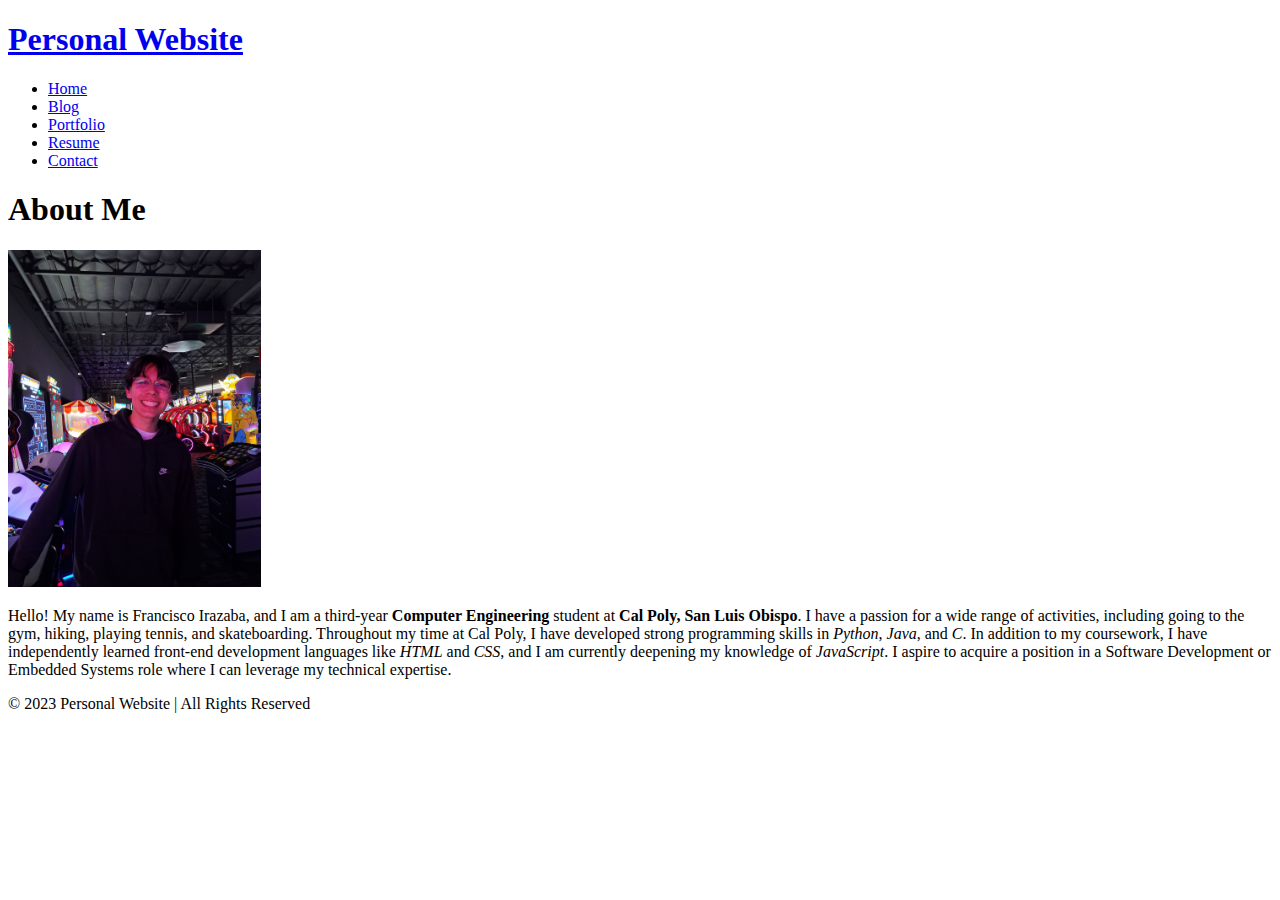
==== index.html @ f210af87 "feat: add image to portfolio and index.html" ====
<!DOCTYPE html>
<html>
    <head>
        <title>Personal Website</title>
    </head>
    <body>
        <nav class="navbar">
            <h1 class="logo"><a href="index.html">Personal Website</a></h1>
            <ul class="nav-list">
                <li><a href="index.html">Home</a></li>
                <li><a href="blog.html">Blog</a></li>
                <li><a href="portfolio.html">Portfolio</a></li>
                <li><a href="resume.html">Resume</a></li>
                <li><a href="contact.html">Contact</a></li>
              </ul>
        </nav>
        <main>
            <h1>About Me</h1>
            <div class = "about">
                <div class = "about-image">
                    <img src="Images/Self-pic-1.jpeg" alt="Image of Francisco Irazaba in front of an arcade" width = 20% height = 20%>
                </div>
                <div class = "about-text">
                    <p> Hello! My name is Francisco Irazaba, and I am a third-year <strong>Computer Engineering</strong> 
                    student at <strong>Cal Poly, San Luis Obispo</strong>. I have a passion for a wide range of activities, 
                    including going to the gym, hiking, playing tennis, and skateboarding. Throughout my time at Cal Poly, I 
                    have developed strong programming skills in <em>Python</em>, <em>Java</em>, and <em>C</em>. In addition 
                    to my coursework, I have independently learned front-end development languages like <em>HTML</em> and 
                    <em>CSS</em>, and I am currently deepening my knowledge of <em>JavaScript</em>. I aspire to acquire a 
                    position in a Software Development or Embedded Systems role where I can leverage my technical expertise.</p>
                </div>
            </div>
        </main>
        <footer class="footer">© 2023 Personal Website | All Rights Reserved</footer>
    </body>
</html>
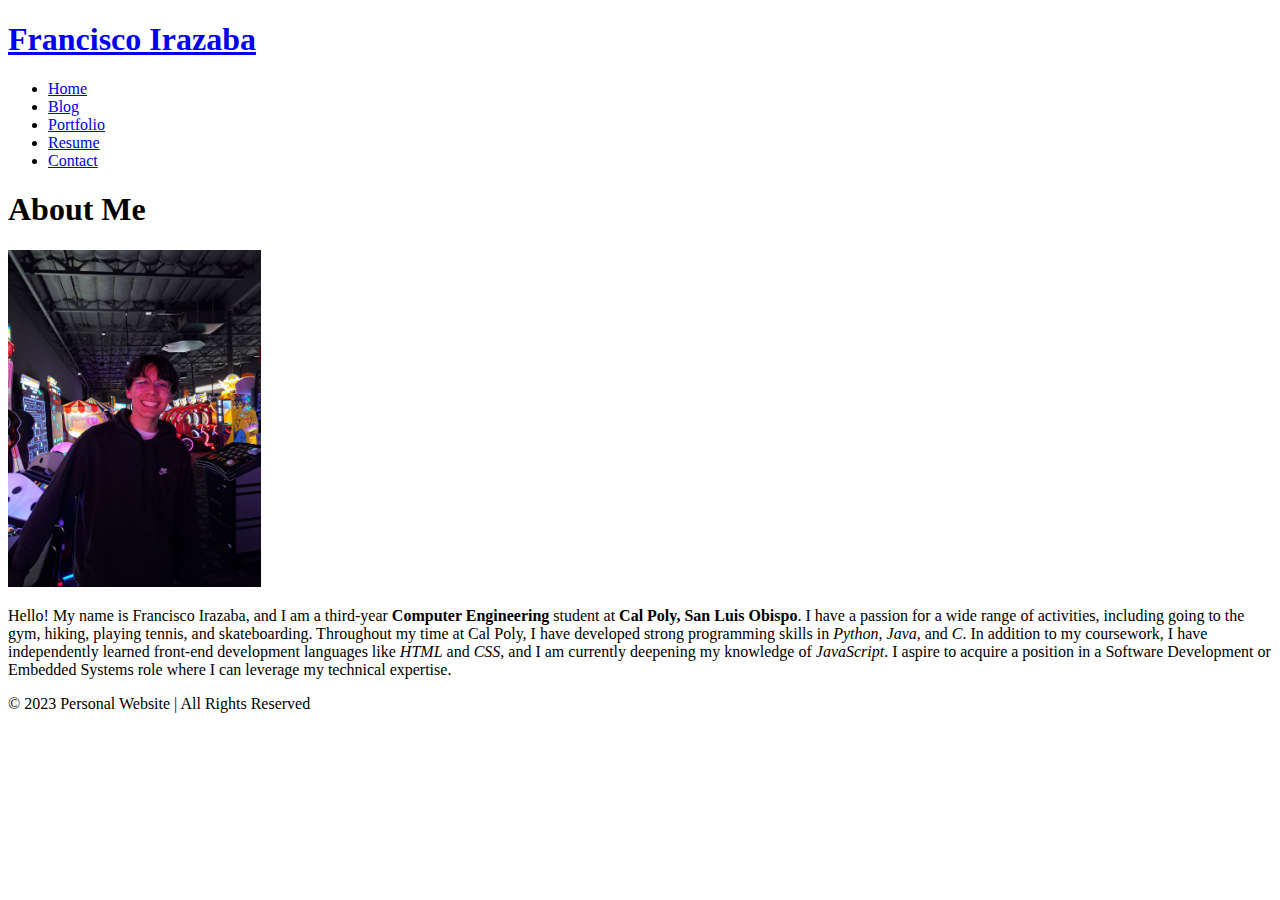
==== commit df14ce5c: "feat: Change title to Francisco Irazaba" ====
--- a/index.html
+++ b/index.html
@@ -5,7 +5,7 @@
     </head>
     <body>
         <nav class="navbar">
-            <h1 class="logo"><a href="index.html">Personal Website</a></h1>
+            <h1 class="logo"><a href="index.html">Francisco Irazaba</a></h1>
             <ul class="nav-list">
                 <li><a href="index.html">Home</a></li>
                 <li><a href="blog.html">Blog</a></li>
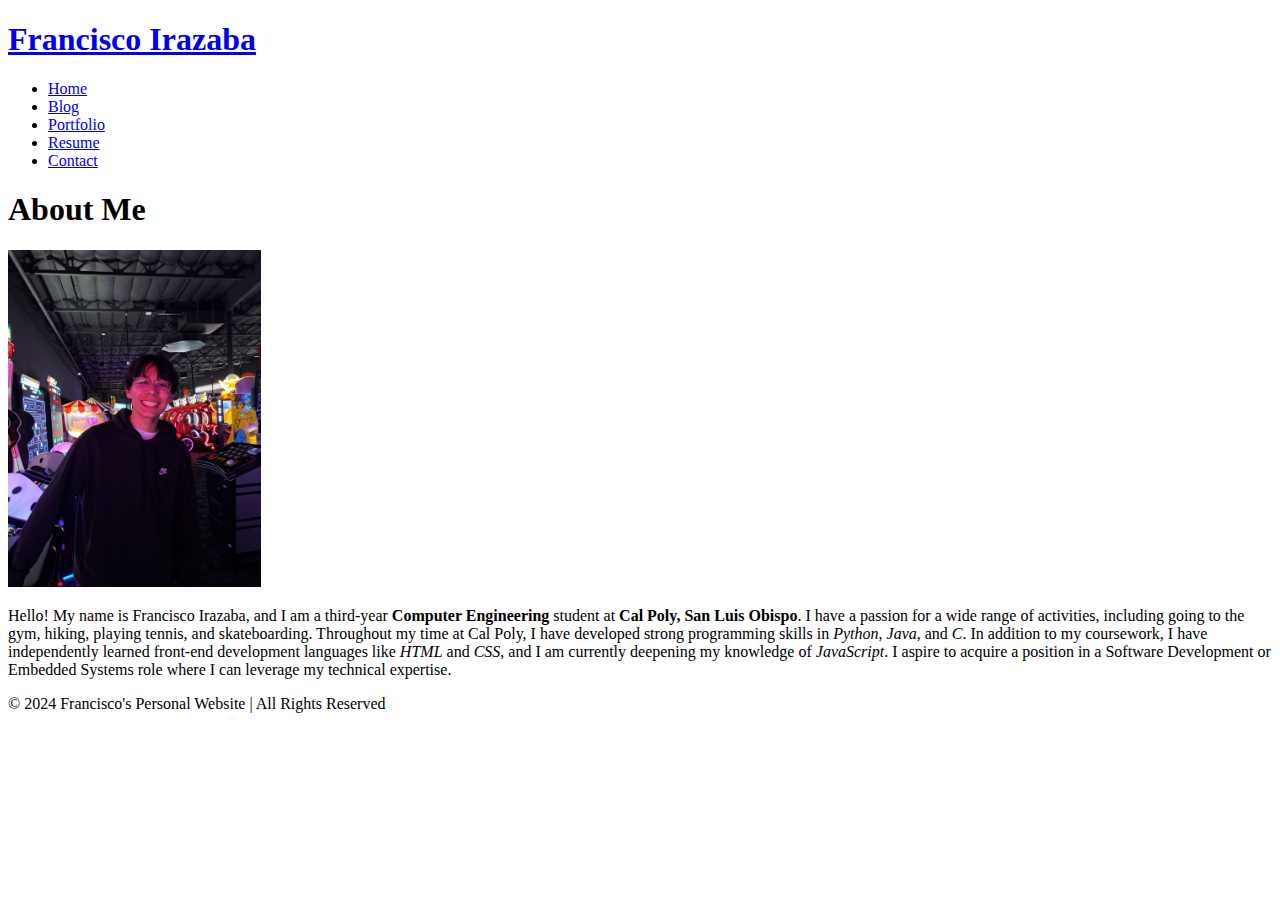
==== commit fe51766b: "fix: correct copyright year and website naem in footer" ====
--- a/index.html
+++ b/index.html
@@ -1,7 +1,7 @@
 <!DOCTYPE html>
 <html>
     <head>
-        <title>Personal Website</title>
+        <title>Francisco's Personal Website</title>
     </head>
     <body>
         <nav class="navbar">
@@ -31,6 +31,6 @@
                 </div>
             </div>
         </main>
-        <footer class="footer">© 2023 Personal Website | All Rights Reserved</footer>
+        <footer class="footer">© 2024 Francisco's Personal Website | All Rights Reserved</footer>
     </body>
 </html>
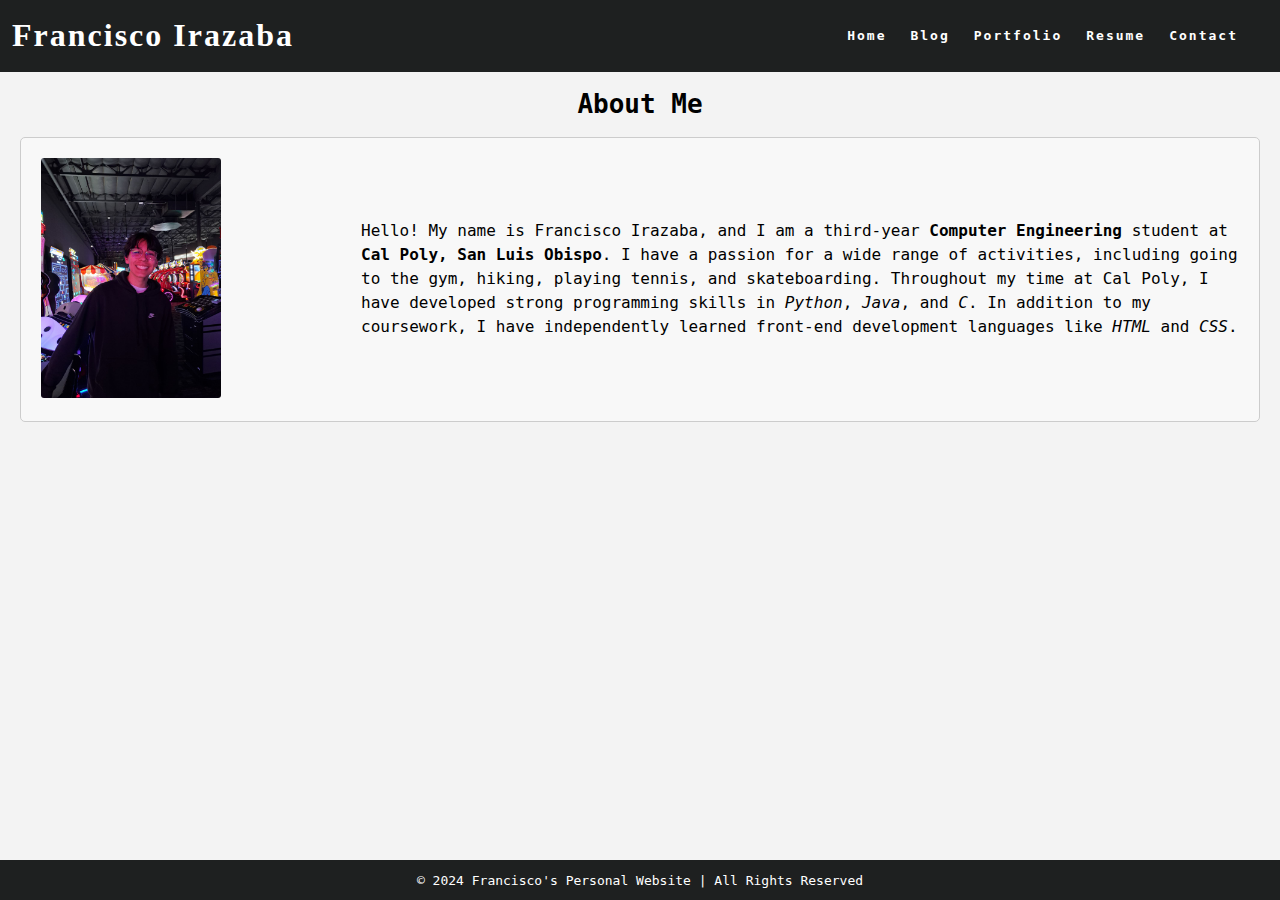
==== commit fadcc663: "feat: change image sizes" ====
--- a/index.html
+++ b/index.html
@@ -2,6 +2,7 @@
 <html>
     <head>
         <title>Francisco's Personal Website</title>
+        <link rel = "stylesheet" href = "styles.css"/>
     </head>
     <body>
         <nav class="navbar">
@@ -18,7 +19,7 @@
             <h1>About Me</h1>
             <div class = "about">
                 <div class = "about-image">
-                    <img src="Images/Self-pic-1.jpeg" alt="Image of Francisco Irazaba in front of an arcade" width = 20% height = 20%>
+                    <img src="Images/Self-pic-1.jpeg" alt="Image of Francisco Irazaba in front of an arcade" width = "60%">
                 </div>
                 <div class = "about-text">
                     <p> Hello! My name is Francisco Irazaba, and I am a third-year <strong>Computer Engineering</strong> 
@@ -26,8 +27,7 @@
                     including going to the gym, hiking, playing tennis, and skateboarding. Throughout my time at Cal Poly, I 
                     have developed strong programming skills in <em>Python</em>, <em>Java</em>, and <em>C</em>. In addition 
                     to my coursework, I have independently learned front-end development languages like <em>HTML</em> and 
-                    <em>CSS</em>, and I am currently deepening my knowledge of <em>JavaScript</em>. I aspire to acquire a 
-                    position in a Software Development or Embedded Systems role where I can leverage my technical expertise.</p>
+                    <em>CSS</em>.</p>
                 </div>
             </div>
         </main>
--- a/styles.css
+++ b/styles.css
@@ -0,0 +1,264 @@
+:root {
+    /* variables */
+    --cg-black: rgb(30, 32, 32);
+    --cg-blue: rgb(36, 94, 255);
+    --cg-grey: rgb(243, 243, 243);
+    --cg-white: rgb(255, 255, 255);
+  }
+  
+  html {
+    height: 100%;
+  }
+  
+  body {
+    background: var(--cg-grey);
+    position: relative;
+    min-height: 100vh;
+    padding: 0;
+    margin: 0;
+    font-family: monospace;
+  }
+  
+  /* CSS for navigation */
+  
+  .navbar {
+    position: -webkit-sticky;
+    position: sticky;
+    top: 0;
+    width: 100%;
+    height: 7%;
+    z-index: 10;
+  
+    display: flex;
+    justify-content: space-between;
+    align-items: center;
+    text-align: center;
+  
+    background-color: var(--cg-black);
+    color: var(--cg-white);
+    padding: 0px 0px;
+  
+    /* Debug border */
+    /* border: solid red; */
+  }
+  
+  .nav-list {
+    display: flex;
+    flex-direction: row;
+    position: relative;
+    right: 30px;
+    list-style: none;
+  
+    /* Debug border */
+    /* border: solid blue; */
+  }
+  
+  .navbar a {
+    color: var(--cg-white);
+    font-weight: bold;
+    margin: 0 12px;
+    text-decoration: none;
+    letter-spacing: 2px;
+  
+    font-family: monospace;
+  }
+  
+  .navbar a:hover {
+    color: var(--cg-blue);
+    text-decoration: underline;
+  }
+  
+  .navbar a:active {
+    color: var(--cg-blue);
+  }
+  
+  .logo a {
+    font-family: Georgia;
+  }
+  
+  .logo a:hover {
+    text-decoration: None;
+  }
+  
+  main {
+    padding: 0 20px 40px 20px;
+    display: flex;
+    flex-direction: column;
+    justify-content: center;
+    align-items: center;
+  }
+  
+  .page-title {
+    display: flex;
+    justify-content: center;
+    font-size: 40px;
+    font-family: Georgia;
+  }
+  
+  /* CSS for portfolio grid */
+  
+  .project {
+    display: flex;
+    flex-direction: row;
+    max-width: 100%;
+    margin: 1em 0 2em 0;
+  
+    /* Debug border */
+    /* border: 2px solid blue; */
+  }
+  
+  .item-link {
+    width: 70%;
+  
+    /* Debug border */
+    /* border: 2px solid red; */
+  }
+  
+  .project-image {
+    object-fit: cover;
+    width: 100%;
+    height: 500px;
+    flex-basis: 50px;
+    flex-grow: 2;
+  
+    /* Debug border */
+    /* border: 2px solid black; */
+  }
+  
+  .project-details {
+    display: flex;
+    background-color: var(--cg-white);
+    width: 30%;
+    height: 500px;
+    flex-shrink: 1;
+    padding: 0 20px;
+    margin: 0px;
+    line-height: 1.5;
+    overflow: scroll;
+  
+    flex-direction: column;
+    text-align: center;
+    justify-content: center;
+  
+    /* Debug border */
+    /* border: 2px solid green; */
+  }
+  
+  .project-details a {
+    color: var(--cg-black);
+    text-decoration: none;
+    font-weight: bold;
+    letter-spacing: 1px;
+  }
+  
+  .project-details a:hover {
+    color: var(--cg-blue);
+    text-decoration: underline;
+  }
+  
+  .project-details {
+    font-weight: lighter;
+  }
+  
+  .project-name {
+    font-weight: bold;
+    font-size: 20px;
+  }
+  
+  /* CSS for home page */
+  
+  .about {
+    display: flex;
+    align-items: center;
+    justify-content: space-between;
+    padding: 20px;
+    background-color: #f8f8f8;
+    border: 1px solid #ccc;
+    border-radius: 5px;
+    /* box-shadow: 0 0 10px rgba(0, 0, 0, 0.1); */
+  }
+  
+  .about-image img {
+    max-width: 300px;
+    border-radius: 3px;
+    /* box-shadow: 0 0 10px rgba(0, 0, 0, 0.2); */
+  }
+  
+  .about-text {
+    flex: 1;
+    margin-left: 20px;
+  }
+  
+  .about-text h2 {
+    font-size: 24px;
+    margin-bottom: 10px;
+  }
+  
+  .about-text p {
+    font-size: 16px;
+    line-height: 1.5;
+  }
+  
+  /* CSS for resume page */
+  
+  .button {
+    background-color: var(--cg-black);
+    border: none;
+    color: var(--cg-white);
+  
+    font-family: monospace;
+  
+    padding: 5px 7px;
+    text-align: center;
+  
+    border-radius: 2px;
+  }
+  
+  .button:hover {
+    background-color: var(--cg-blue);
+  }
+  
+  .resume h2 {
+    font-family: Georgia;
+  }
+  
+  /* CSS for contact form */
+  
+  label {
+    display: block;
+    margin-bottom: 8px;
+    font-family: Georgia;
+    font-weight: bold;
+  }
+  
+  input[type="text"],
+  input[type="email"],
+  textarea {
+    width: 100%;
+    padding: 10px;
+    margin-bottom: 15px;
+    border: 1px solid #ccc;
+    border-radius: 4px;
+    font-size: 16px;
+    resize: none;
+  }
+  
+  /* Add some spacing to the form */
+  form {
+    width: 500px;
+    margin: 0 auto;
+  }
+  
+  /* CSS for footer */
+  
+  .footer {
+    display: flex;
+    justify-content: center;
+    align-items: center;
+    background-color: var(--cg-black);
+    color: var(--cg-white);
+    position: absolute;
+    bottom: 0;
+    width: 100%;
+    height: 2.5rem;
+  }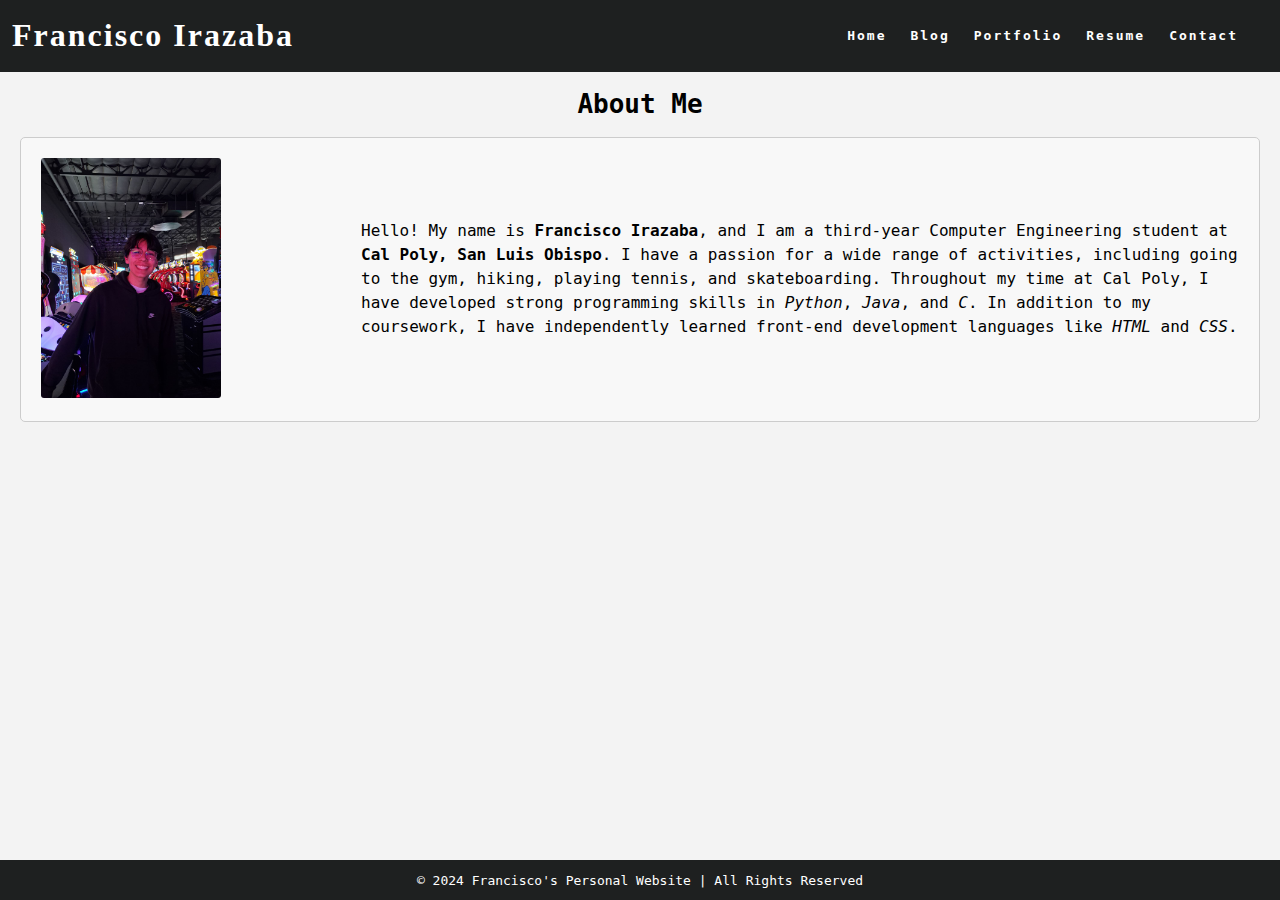
==== commit 10c0f94f: "feat: change description in index.html" ====
--- a/index.html
+++ b/index.html
@@ -22,7 +22,7 @@
                     <img src="Images/Self-pic-1.jpeg" alt="Image of Francisco Irazaba in front of an arcade" width = "60%">
                 </div>
                 <div class = "about-text">
-                    <p> Hello! My name is Francisco Irazaba, and I am a third-year <strong>Computer Engineering</strong> 
+                    <p> Hello! My name is <strong>Francisco Irazaba</strong>, and I am a third-year Computer Engineering
                     student at <strong>Cal Poly, San Luis Obispo</strong>. I have a passion for a wide range of activities, 
                     including going to the gym, hiking, playing tennis, and skateboarding. Throughout my time at Cal Poly, I 
                     have developed strong programming skills in <em>Python</em>, <em>Java</em>, and <em>C</em>. In addition 
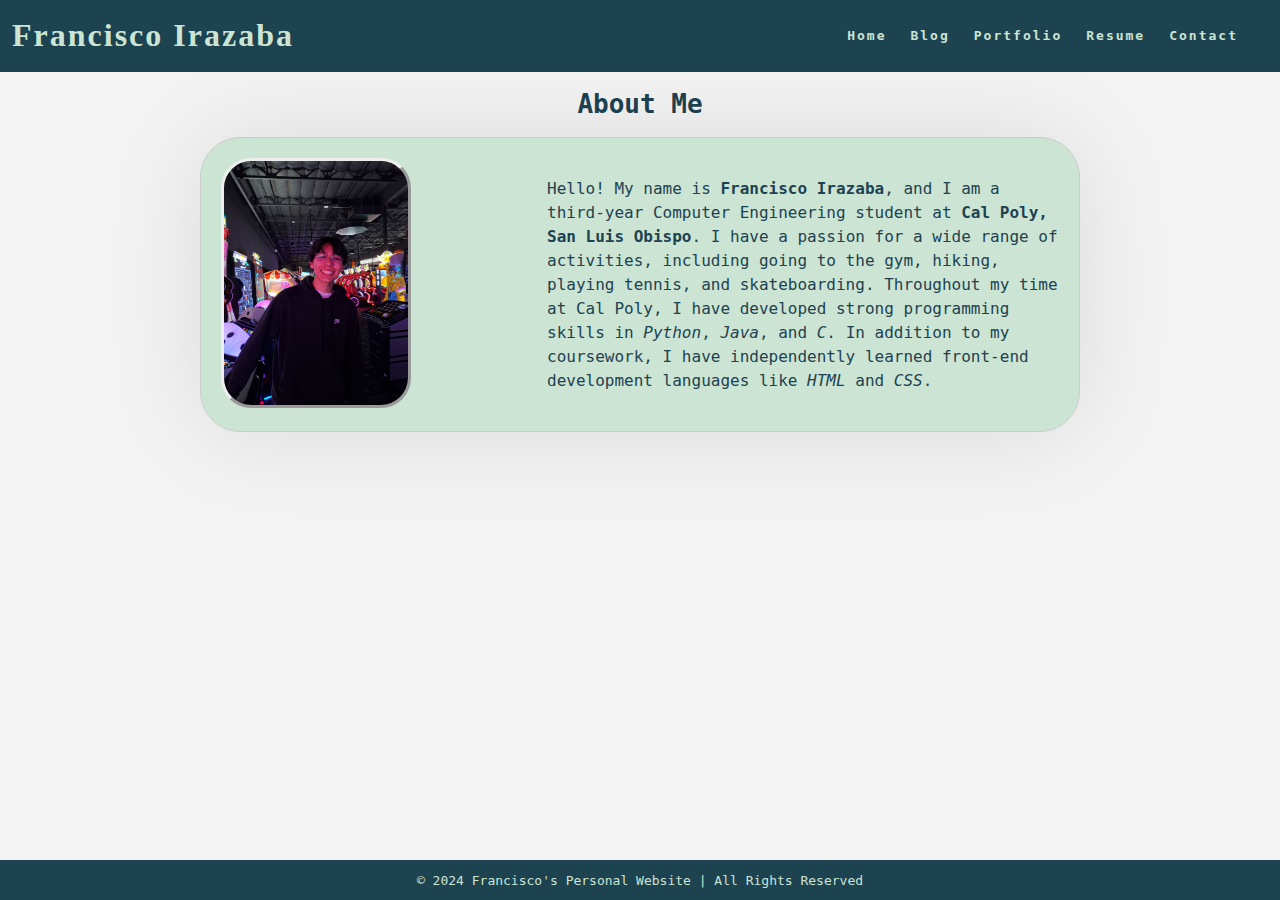
==== commit 75da9a8f: "feat:change colors of background and text" ====
--- a/index.html
+++ b/index.html
@@ -16,7 +16,7 @@
               </ul>
         </nav>
         <main>
-            <h1>About Me</h1>
+            <h1 class = "about-heading">About Me</h1>
             <div class = "about">
                 <div class = "about-image">
                     <img src="Images/Self-pic-1.jpeg" alt="Image of Francisco Irazaba in front of an arcade" width = "60%">
--- a/styles.css
+++ b/styles.css
@@ -4,6 +4,9 @@
     --cg-blue: rgb(36, 94, 255);
     --cg-grey: rgb(243, 243, 243);
     --cg-white: rgb(255, 255, 255);
+    --cg-indigo: 	rgb(29, 66, 80);
+    --cg-light-silver: rgb(204, 228, 211);
+    --cg-silver-lake-blue: rgb(85, 136, 198);
   }
   
   html {
@@ -34,7 +37,7 @@
     align-items: center;
     text-align: center;
   
-    background-color: var(--cg-black);
+    background-color: var(--cg-indigo);
     color: var(--cg-white);
     padding: 0px 0px;
   
@@ -54,7 +57,7 @@
   }
   
   .navbar a {
-    color: var(--cg-white);
+    color: var(--cg-light-silver);
     font-weight: bold;
     margin: 0 12px;
     text-decoration: none;
@@ -64,12 +67,12 @@
   }
   
   .navbar a:hover {
-    color: var(--cg-blue);
+    color: var(--cg-silver-lake-blue);
     text-decoration: underline;
   }
   
   .navbar a:active {
-    color: var(--cg-blue);
+    color: var(--cg-silver-lake-blue);
   }
   
   .logo a {
@@ -81,7 +84,7 @@
   }
   
   main {
-    padding: 0 20px 40px 20px;
+    padding: 0 200px 40px 200px;
     display: flex;
     flex-direction: column;
     justify-content: center;
@@ -89,10 +92,17 @@
   }
   
   .page-title {
+    color: var(--cg-indigo);
     display: flex;
     justify-content: center;
     font-size: 40px;
     font-family: Georgia;
+  }
+
+  .section-title, .entry-title, 
+  .entry-info, .entry-description, 
+  .skill-list, .skill-title {
+    color: var(--cg-indigo);
   }
   
   /* CSS for portfolio grid */
@@ -109,7 +119,7 @@
   
   .item-link {
     width: 70%;
-  
+
     /* Debug border */
     /* border: 2px solid red; */
   }
@@ -117,7 +127,7 @@
   .project-image {
     object-fit: cover;
     width: 100%;
-    height: 500px;
+    height: 400px;
     flex-basis: 50px;
     flex-grow: 2;
   
@@ -127,9 +137,9 @@
   
   .project-details {
     display: flex;
-    background-color: var(--cg-white);
+    background-color: var(--cg-light-silver);
     width: 30%;
-    height: 500px;
+    height: 400px;
     flex-shrink: 1;
     padding: 0 20px;
     margin: 0px;
@@ -144,8 +154,11 @@
     /* border: 2px solid green; */
   }
   
+  .project-description{
+    color: var(--cg-indigo);
+  }
   .project-details a {
-    color: var(--cg-black);
+    color: var(--cg-indigo);
     text-decoration: none;
     font-weight: bold;
     letter-spacing: 1px;
@@ -161,9 +174,12 @@
   }
   
   .project-name {
+    color: var(--cg-indigo);
     font-weight: bold;
     font-size: 20px;
   }
+
+
   
   /* CSS for home page */
   
@@ -172,29 +188,36 @@
     align-items: center;
     justify-content: space-between;
     padding: 20px;
-    background-color: #f8f8f8;
+    background-color: var(--cg-light-silver);
     border: 1px solid #ccc;
-    border-radius: 5px;
-    /* box-shadow: 0 0 10px rgba(0, 0, 0, 0.1); */
+    border-radius: 40px;
+    box-shadow: 0 0 100px rgba(0, 0, 0, 0.1); 
   }
   
   .about-image img {
     max-width: 300px;
-    border-radius: 3px;
+    border-radius: 30px;
+    border: outset;
+    
     /* box-shadow: 0 0 10px rgba(0, 0, 0, 0.2); */
   }
-  
+  .about-heading{
+    color: var(--cg-indigo);
+  }
   .about-text {
+    color: var(--cg-indigo);
     flex: 1;
     margin-left: 20px;
   }
   
   .about-text h2 {
+    color: var(--cg-indigo);
     font-size: 24px;
     margin-bottom: 10px;
   }
   
   .about-text p {
+    color: var(--cg-silver-indigo);
     font-size: 16px;
     line-height: 1.5;
   }
@@ -202,9 +225,9 @@
   /* CSS for resume page */
   
   .button {
-    background-color: var(--cg-black);
+    background-color: var(--cg-indigo);
     border: none;
-    color: var(--cg-white);
+    color: var(--cg-light-silver);
   
     font-family: monospace;
   
@@ -215,7 +238,7 @@
   }
   
   .button:hover {
-    background-color: var(--cg-blue);
+    background-color: var(--cg-silver-lake-blue);
   }
   
   .resume h2 {
@@ -225,6 +248,7 @@
   /* CSS for contact form */
   
   label {
+    color: var(--cg-indigo);
     display: block;
     margin-bottom: 8px;
     font-family: Georgia;
@@ -255,8 +279,8 @@
     display: flex;
     justify-content: center;
     align-items: center;
-    background-color: var(--cg-black);
-    color: var(--cg-white);
+    background-color: var(--cg-indigo);
+    color: var(--cg-light-silver);
     position: absolute;
     bottom: 0;
     width: 100%;
